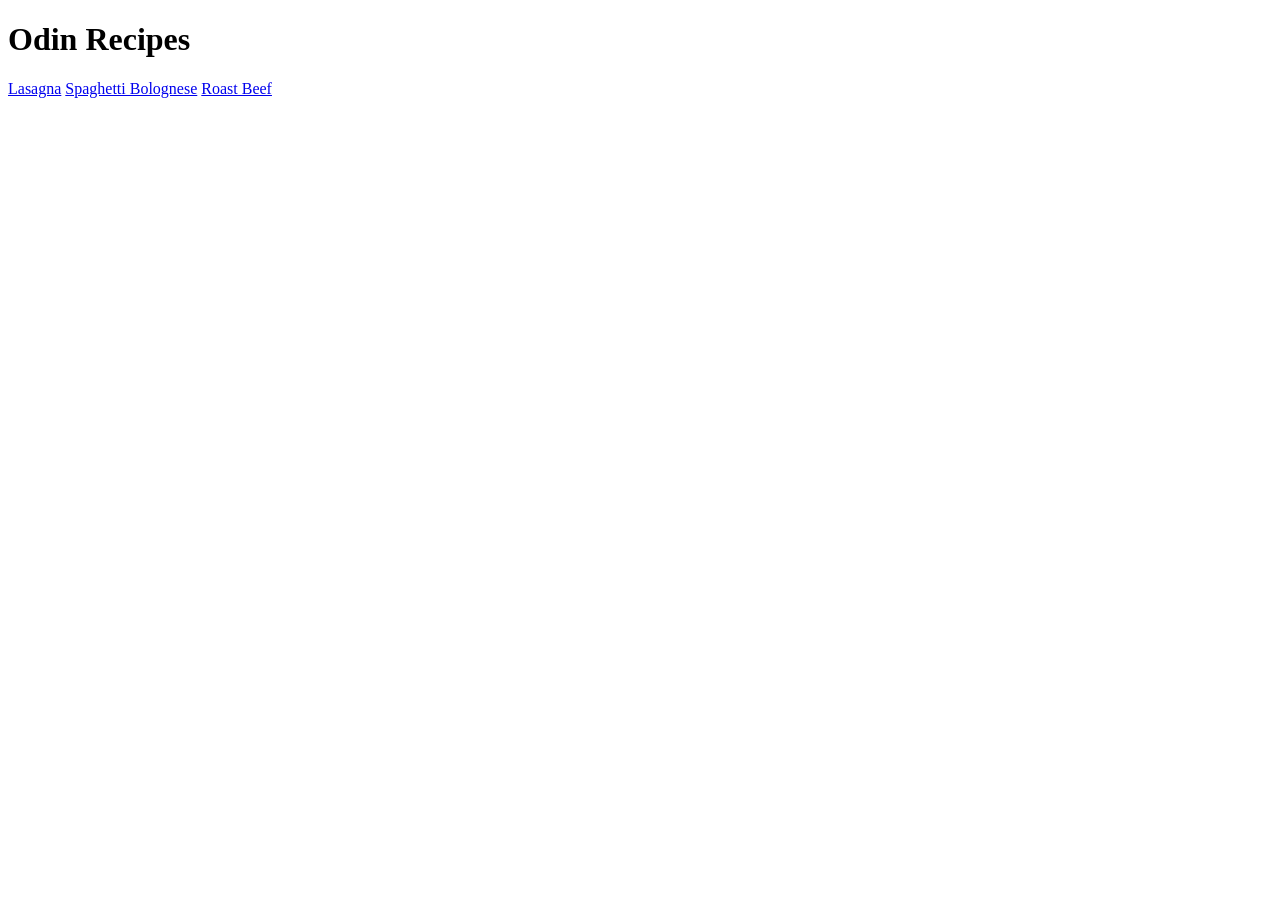
==== index.html @ 44803554 "Connect main page to all recipes" ====
<!DOCTYPE html>
<html lang="en">
<head>
    <meta charset="UTF-8">
    <meta name="viewport" content="width=device-width, initial-scale=1.0">
    <title>Odin Recipes</title>
</head>
<body>
    <h1>Odin Recipes</h1>
    <a href="./recipes/lasagna.html">Lasagna</a>
    <a href="./recipes/spaghetti-bolognese.html">Spaghetti Bolognese</a>
    <a href="./recipes/roast-beef.html">Roast Beef</a>
</body>
</html>
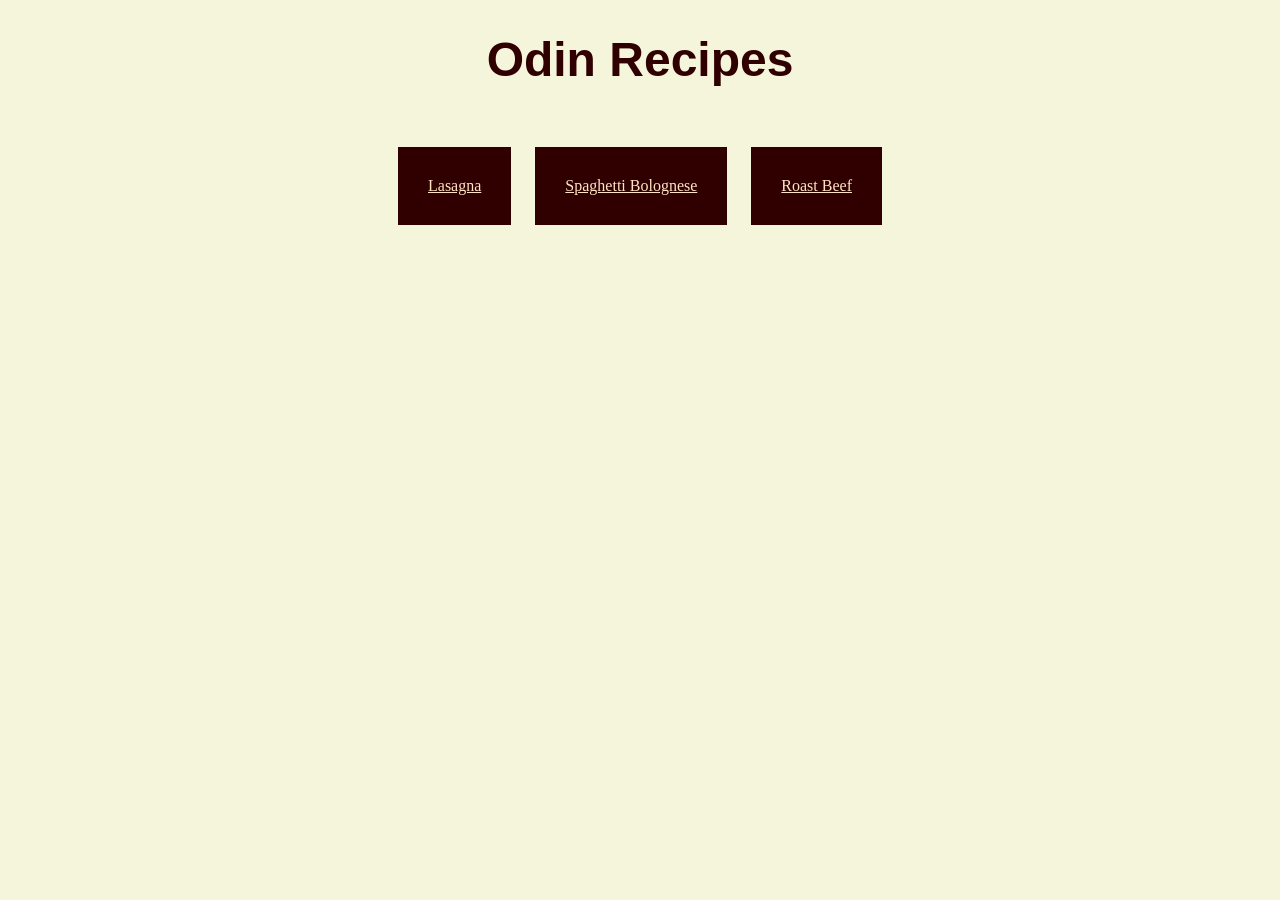
==== commit 52b6d9f1: "Add Styles to Pages (brown palette)" ====
--- a/index.html
+++ b/index.html
@@ -3,12 +3,15 @@
 <head>
     <meta charset="UTF-8">
     <meta name="viewport" content="width=device-width, initial-scale=1.0">
+    <link rel="stylesheet" href="styles.css">
     <title>Odin Recipes</title>
 </head>
 <body>
     <h1>Odin Recipes</h1>
-    <a href="./recipes/lasagna.html">Lasagna</a>
-    <a href="./recipes/spaghetti-bolognese.html">Spaghetti Bolognese</a>
-    <a href="./recipes/roast-beef.html">Roast Beef</a>
+    <div class="links">
+        <a href="./recipes/lasagna.html" rel="noreferrer" class="recipesLinks">Lasagna</a>
+        <a href="./recipes/spaghetti-bolognese.html" rel="noreferrer" class="recipesLinks">Spaghetti Bolognese</a>
+        <a href="./recipes/roast-beef.html" rel="noreferrer" class="recipesLinks">Roast Beef</a>
+    </div>
 </body>
 </html>
--- a/styles.css
+++ b/styles.css
@@ -0,0 +1,68 @@
+
+body {
+    background-color: beige;
+}
+
+h1, h2, h3, h4, h5 {
+    color: #300000;
+    font-family: Helvetica, sans-serif;
+    text-align: center;
+}
+
+h1 {
+    font-size: 48px;
+}
+
+h2 {
+    font-size: 32px;
+}
+
+h3 {
+    font-size: 24px;
+}
+
+h4 {
+    font-size: 18px;
+    font-weight: lighter;
+    margin-top: 5px;
+}
+
+h5 {
+    font-size: 12px;
+}
+
+p {
+    font-family: Helvetica, sans-serif;
+    font-weight: 100;
+    font-size: 18px;
+    padding: 20px;
+    text-align: left;
+    background-color: antiquewhite;
+}
+img {
+    width: 800px;
+    display: block;
+}
+
+#dishes {
+    margin: 0 300px;
+    margin-bottom: 0;
+}
+
+.recipesLinks, #homePage {
+    display: inline-block;
+    padding: 30px;
+    margin: 10px;
+    background-color: #300000;
+    color: bisque;
+}
+
+.links {
+    text-align: center;
+    margin: 50px;
+}
+
+ul li, ol li {
+    font-weight: 400;
+    font-size: large;
+}
